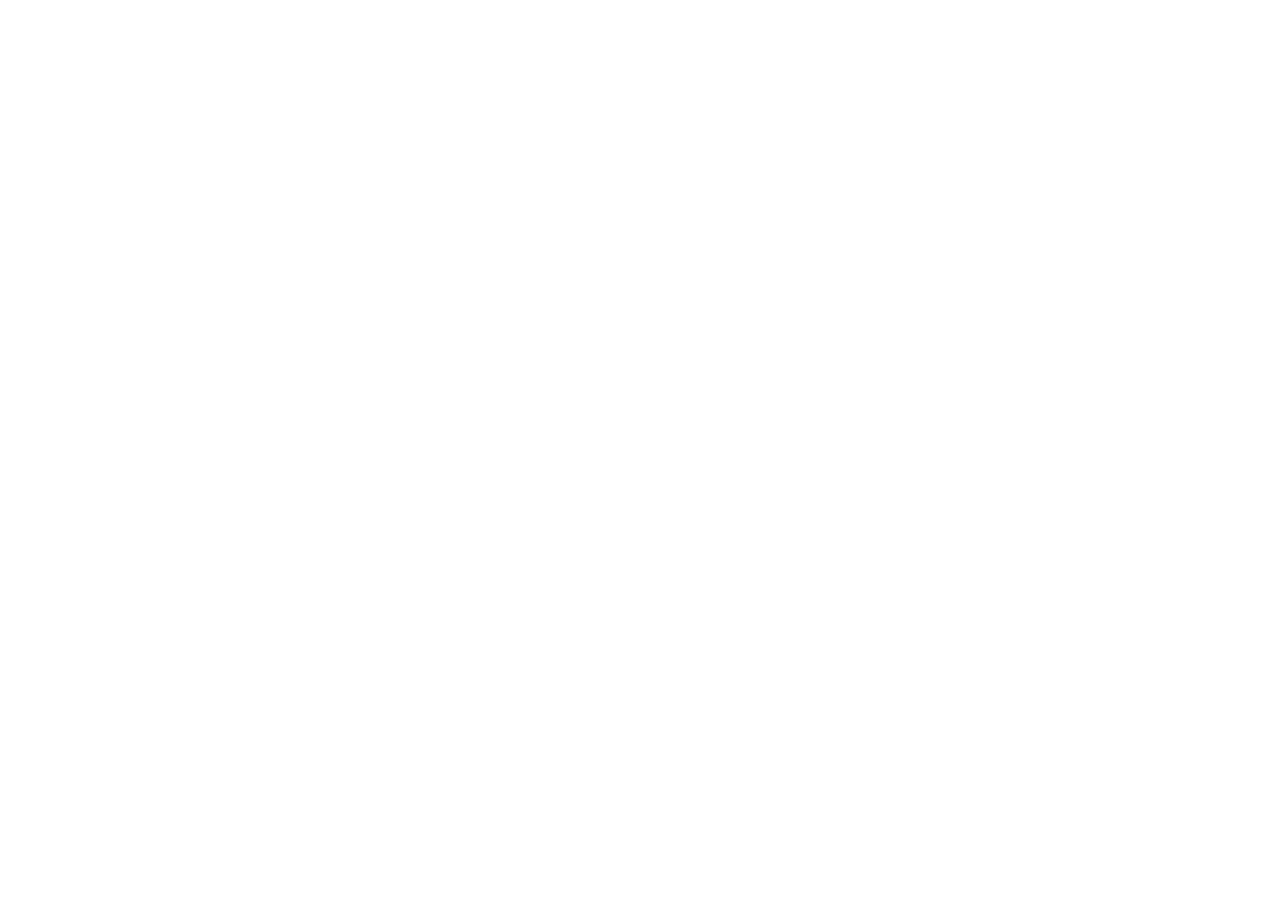
==== forum.html @ 03f7fb56 "Добавил файл стилей для авторизации" ====
<!DOCTYPE html>
<html lang="ru">
<head>
    <meta charset="UTF-8">
    <meta name="viewport" content="width=device-width, initial-scale=1.0">
    <meta http-equiv="X-UA-Compatible" content="ie=edge">
    <title>Forum</title>
</head>
<body>
    <section>


    </section>

    <div id="right">
        <nav></nav>
        <aside></aside>
    </div>

    <footer>
        
    </footer>
</body>
</html>
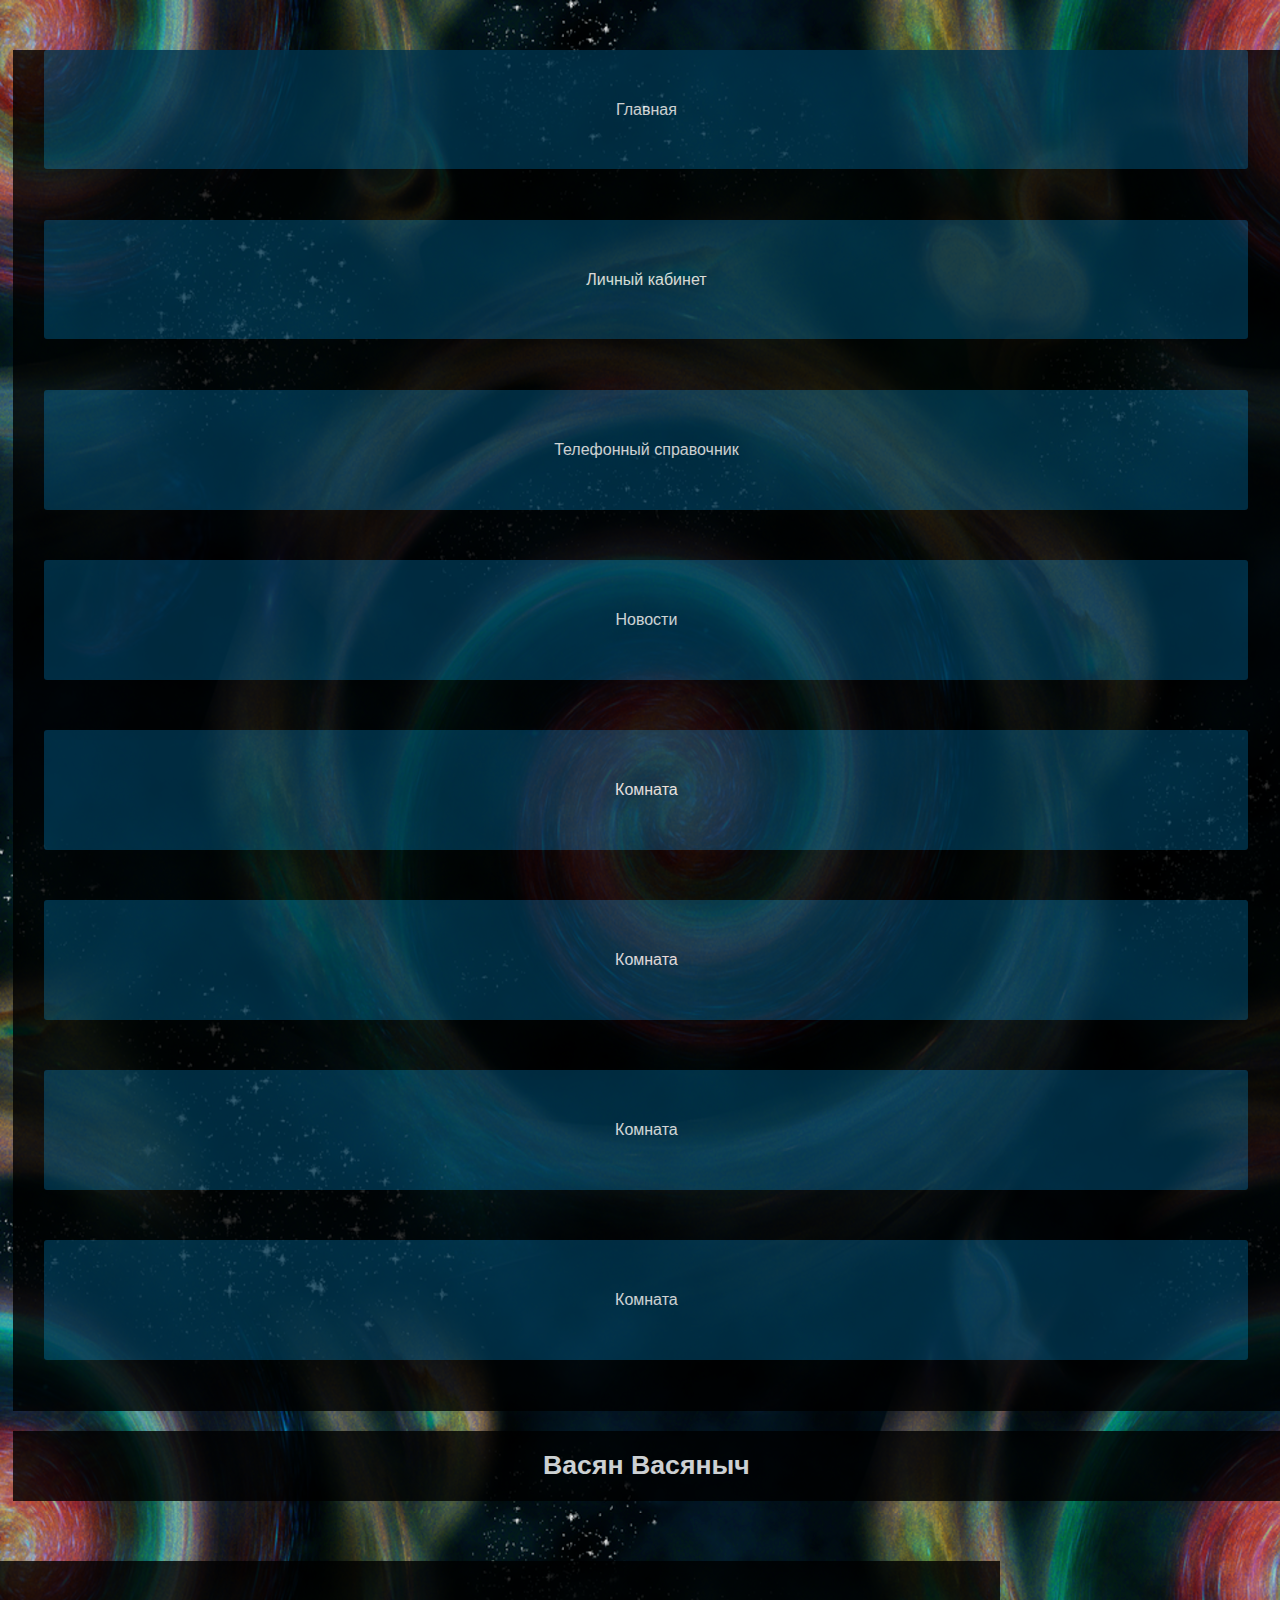
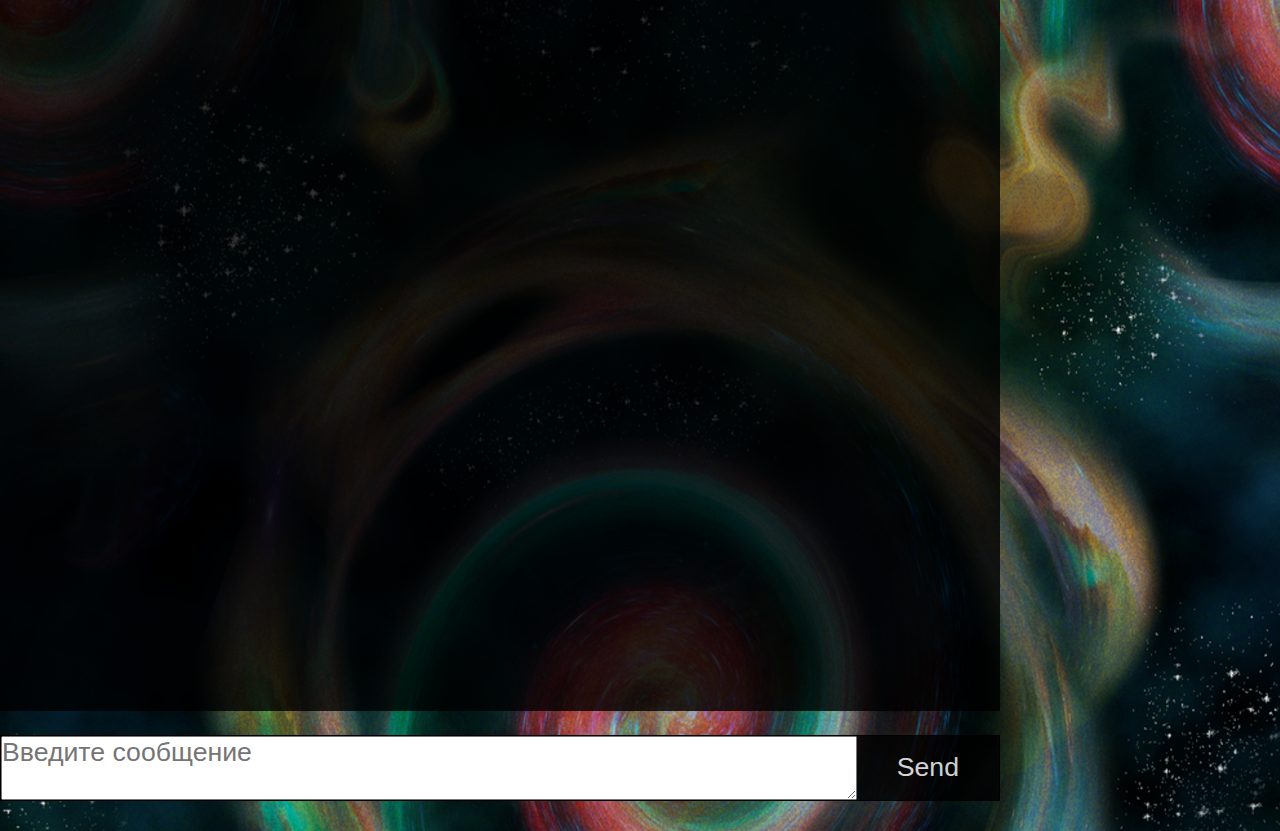
==== commit cdac9e92: "Поменял расширение файла" ====
--- a/forum.html
+++ b/forum.html
@@ -5,20 +5,37 @@
     <meta name="viewport" content="width=device-width, initial-scale=1.0">
     <meta http-equiv="X-UA-Compatible" content="ie=edge">
     <title>Forum</title>
+    <link rel="stylesheet" href="styles/style_forum.css">
 </head>
 <body>
-    <section>
+        <div id="chat">
+            <section>
 
+            </section>
 
-    </section>
+            <form method="GET" id="form_message">
+                <textarea name="message" placeholder="Введите сообщение" require id="message"></textarea>
+                <input type="submit" name="send" value="Send" id="send">
+            </form>
+        </div>
+        
 
-    <div id="right">
-        <nav></nav>
-        <aside></aside>
-    </div>
-
-    <footer>
-        
-    </footer>
+        <div id="right">
+            <nav>
+                <a href="index.php">Главная</a>
+                <a href="">Личный кабинет</a>
+                <a href="">Телефонный справочник</a>
+                <a href="">Новости</a>
+            </nav>
+            <aside>
+                <p>Комната</p>
+                <p>Комната</p>
+                <p>Комната</p>
+                <p>Комната</p>
+            </aside>
+            <div id="name">
+                <h3>Васян Васяныч</h3>
+            </div>
+        </div>
 </body>
 </html>--- a/styles/style_forum.css
+++ b/styles/style_forum.css
@@ -0,0 +1,164 @@
+* {
+	padding:  0;
+	margin:  0;
+	font-family: Arial, Helvetica, sans-serif;
+    box-sizing: border-box;
+}
+html,body
+{
+    min-height: 100%;
+}
+html {
+	background-image: url(../background/tile.png);
+    background-repeat: repeat;
+    backdrop-filter: blur(6px);
+}
+body
+{
+    margin: 0 auto;
+    max-width: 1700px;
+    display: flex; 
+}
+
+#chat
+{
+    display: flex;
+    border: 0px solid black;
+    height: 900px;
+    flex: 7 1 900px;
+    flex-direction: column;
+    justify-content: space-between;
+    padding: 30px 0px;
+    margin-left: 160px;
+}
+section
+{
+    display: flex;
+    max-width: 1000px;
+    min-height: 750px;
+    border: 0px solid black;
+    background-color: black;
+    opacity: 0.8;
+}
+#form_message
+{
+    display: flex;
+    border: 1px solid black;
+    max-width: 1000px;
+    min-height: 60px;
+    justify-content: space-between;
+}
+#message
+{
+    flex: 5 2 750px;
+    font-size: 20pt;
+}
+#send
+{
+    border: 0px solid black;
+    flex: 2 5 100px;
+    cursor: pointer;
+    font-size: 20pt;
+    background-color: black;
+    opacity: 0.8;
+    color: white;
+}
+#send:hover
+{
+    background-color: white;
+    opacity: 0.8;
+    color: black;
+}
+
+#right
+{
+    display: flex;
+    flex-direction: column;
+    justify-content: space-between;
+    border: 0px solid black;
+    height: 900px;
+    flex: 1 7 300px;
+    padding: 30px 0px;
+    margin-right: 160px;
+    margin-left: 1%;
+}
+nav, aside 
+{
+    border: 0px solid black;
+    background-color: black;
+    opacity: 0.8;
+    min-width: 100%;
+    min-height: 300px; 
+    display: flex;
+    flex-direction: column;
+    justify-content: space-around;
+    align-items: center;
+}
+nav
+{
+    margin-top: 20px;
+}
+aside
+{
+    margin-bottom: 20px;
+}
+a, p
+{
+    display: block;
+	color: rgb(7, 136, 247);
+	text-decoration: none;
+	text-align: center;
+	margin-bottom: 4%;
+	border-radius: 3px;
+	
+	background-color: rgba(0, 169, 251, 0.3);
+	color: white;
+	padding: 4% 2%;
+	width: 95%;
+	/* font-size: 1vw; */
+	transition: all .1s;
+}
+p
+{
+    cursor: pointer;
+}
+a:hover, p:hover
+{
+    background-color: #1fcecb;
+	color: white;
+    transition: all .1s;
+}
+#name
+{
+    border: 0px solid black;
+    opacity: 0.8;
+    background-color: black;
+    display: flex;
+    justify-content: center;
+    align-items: center;
+    min-height: 70px;
+    min-width: 100%;
+}
+h3
+{
+    color: white;
+    font-size: 20pt;
+}
+
+@media screen and (max-width: 1400px)
+{
+    body
+    {
+        flex-flow: column nowrap;
+    }
+    #right
+    {
+        height: auto;
+        order: -1;
+        margin-right: 0;
+    }
+    #chat
+    {
+        margin-left: 0;
+    }
+}